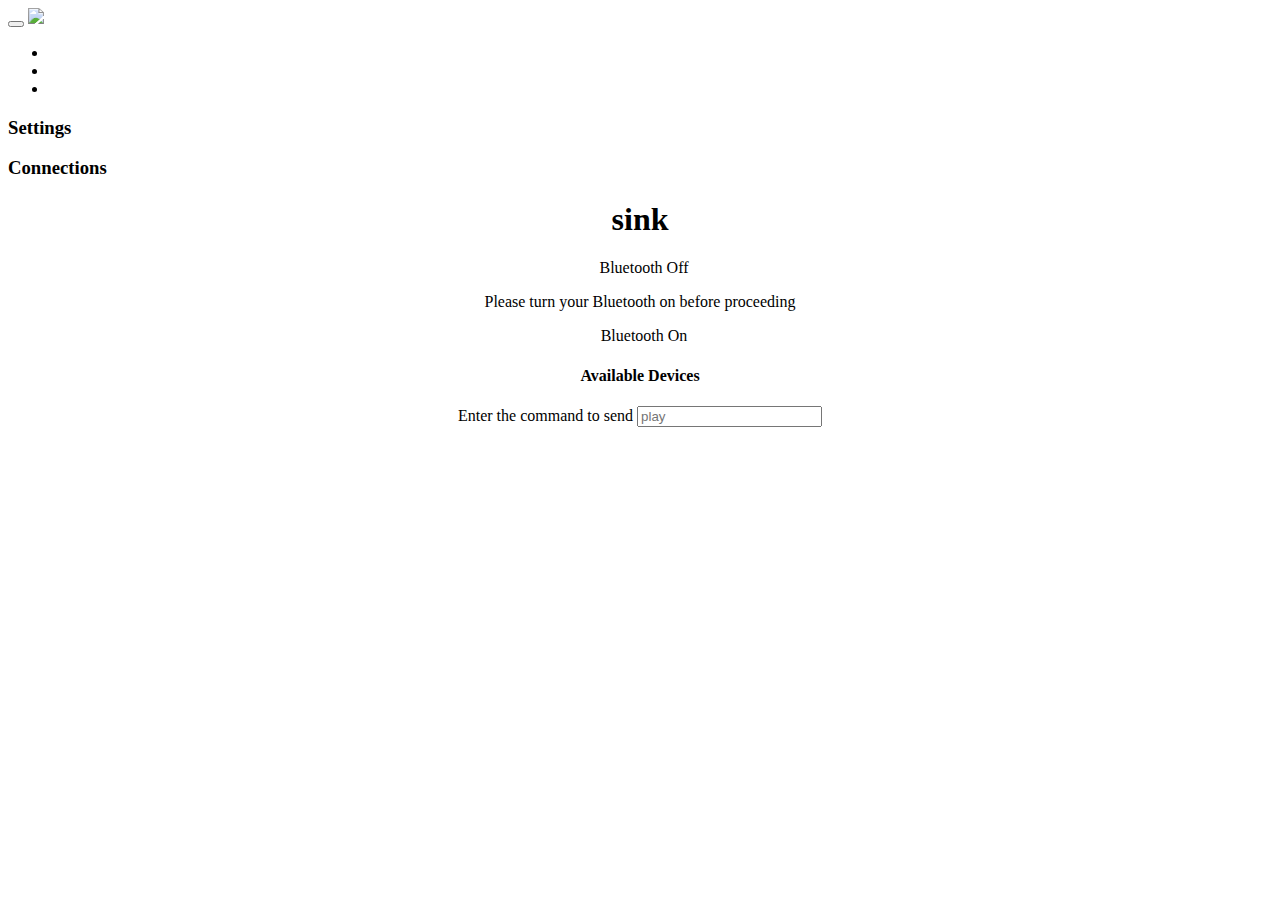
==== www/index.html @ 80459120 "Volume Rocking" ====
<!DOCTYPE html>
<html lang="en">
  <head>
    <meta charset="utf-8">
    <meta name="viewport" content="width=device-width, initial-scale=1">

    <!-- Bootstrap core CSS -->
    <link href="assets/css/bootstrap.min.css" rel="stylesheet">

    <!-- Custom styles for this template -->
    <link href="assets/css/style.css" rel="stylesheet">

  </head>
  <body>

    <div class="navbar navbar-default navbar-fixed-top" role="navigation">
        <button type="button" class="navbar-toggle collapsed" data-toggle="collapse" data-target=".navbar-collapse">
          <span class="icon-bar"></span>
          <span class="icon-bar"></span>
          <span class="icon-bar"></span>
        </button>
        <a class="navbar-brand" href="#">
          <img src="assets/img/bluetooth.png" width="80" />
        </a>  
    </div>

    <div class="layout-menu">
      <div class="nav">
        <ul class="unstyled">
          <li>          
            <i class="glyphicon glyphicon-cog" data-toggle="settings"></i>
          </li>        
          <li>          
            <i class="glyphicon glyphicon-link" data-toggle="connections"></i>
          </li> 
          <li>
            <i class="glyphicon glyphicon-off" onClick="navigator.app.exitApp();"></i>   
          </li>
        </ul>
      </div>

      <!-- Create the content divs -->
      <div class="content">
        <div data-content="settings">
          <h3>Settings</h3>
        </div>        
        <div data-content="connections">
          <h3>Connections</h3>
        </div> 
      </div>
    </div>
    
    <div class="layout-main row">
      <div align="center">

        <h1>sink</h1> 

        <div class="status-off">
          <span class="label label-danger">
            <i class="glyphicon glyphicon-remove"></i>            
          </span>
          &nbsp;&nbsp;Bluetooth Off
          <div>
            <p>Please turn your Bluetooth on before proceeding</p>
          </div>
        </div>    

        <div class="status-on">
          <div>
            <span class="label label-primary">
              <i class="glyphicon glyphicon-ok"></i>            
            </span>
            &nbsp;&nbsp;Bluetooth On
          </div> 

          <div>
            <h4>Available Devices</h4>
            <ul class="unstyled devices">          
            </ul>
          </div>           

          <div class="form-group container">
            <label>Enter the command to send</label>
            <input type="text" class="form-control" placeholder="play">
          </div>
        </div>         
    </div>

    <div class="exit">
      <i class="glyphicon glyphicon-off" onClick="navigator.app.exitApp();"></i>   
    </div>

    <!-- Bootstrap core JavaScript
    ================================================== -->
    <!-- Placed at the end of the document so the pages load faster -->
    <script src="assets/js/jquery.min.js"></script>
    <script src="assets/js/bootstrap.min.js"></script>    
    <script type="text/javascript" src="cordova.js"></script>
    <script type="text/javascript">

      $(document).on("deviceready", function(){

        // Open the menu     
        $(".navbar-toggle").on("touchstart click", function(event){
          event.preventDefault();
          $(".layout-menu").toggleClass("open");
          $(".layout-menu .content div").hide();
        });

        // Open the menu, on a link click    
        $(".layout-menu li i").on("touchstart click", function(event){
          
          event.preventDefault();
          $(".layout-menu .content div").hide();
          var toggle = $(this).data("toggle"); 

          console.log($(this).data());
          console.log(toggle);

          // Do the animations ads needed
          $(".layout-menu").parent('li').removeClass("active");          
          if (! $(".layout-menu").hasClass("open"))
          {
            $(".layout-menu").toggleClass("open");
          }

          // Toggle setting page to display
          if (toggle) {
            $("[data-content='" + toggle + "']").fadeIn();
          }
        });
      });
    </script>
    <script src="js/bluetooth.js"></script>
  </body>
</html>
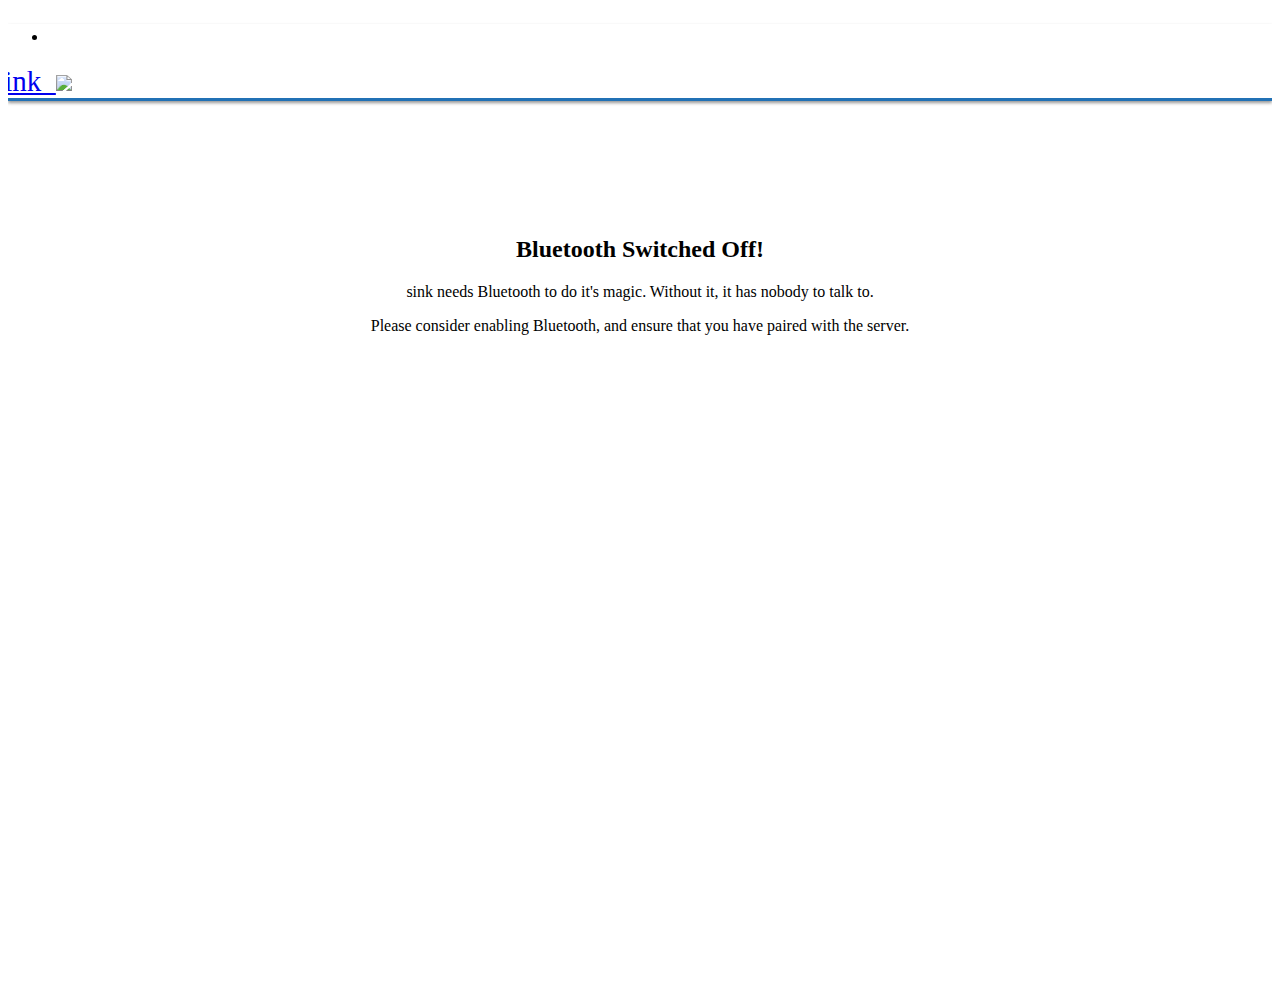
==== commit a3fbb628: "Getting some direction" ====
--- a/www/index.html
+++ b/www/index.html
@@ -9,128 +9,95 @@
 
     <!-- Custom styles for this template -->
     <link href="assets/css/style.css" rel="stylesheet">
+    <link href="assets/css/slide-btn.css" rel="stylesheet">
 
   </head>
   <body>
 
-    <div class="navbar navbar-default navbar-fixed-top" role="navigation">
-        <button type="button" class="navbar-toggle collapsed" data-toggle="collapse" data-target=".navbar-collapse">
-          <span class="icon-bar"></span>
-          <span class="icon-bar"></span>
-          <span class="icon-bar"></span>
-        </button>
-        <a class="navbar-brand" href="#">
-          <img src="assets/img/bluetooth.png" width="80" />
-        </a>  
-    </div>
-
-    <div class="layout-menu">
-      <div class="nav">
-        <ul class="unstyled">
-          <li>          
-            <i class="glyphicon glyphicon-cog" data-toggle="settings"></i>
-          </li>        
-          <li>          
-            <i class="glyphicon glyphicon-link" data-toggle="connections"></i>
-          </li> 
-          <li>
-            <i class="glyphicon glyphicon-off" onClick="navigator.app.exitApp();"></i>   
+    <!-- TOP NAVIGATION -->
+    <nav class="navbar navbar-default navbar-fixed-top transition" role="navigation">
+      <div class="container">
+        <ul class="pull-right nav navbar-nav">
+          <li class="btn btn-default">
+            <i class="glyphicon glyphicon-off" onClick="navigator.app.exitApp();"></i>
           </li>
         </ul>
+        <a class="navbar-brand pull-left" href="#">
+          sink&nbsp;&nbsp;<img src="assets/img/bluetooth.png" />
+        </a>
       </div>
+    </nav>
 
-      <!-- Create the content divs -->
-      <div class="content">
-        <div data-content="settings">
-          <h3>Settings</h3>
-        </div>        
-        <div data-content="connections">
-          <h3>Connections</h3>
-        </div> 
-      </div>
-    </div>
-    
+    <!-- THE CONTENT TO DISPLAY -->
     <div class="layout-main row">
-      <div align="center">
+      <div class="center">
 
-        <h1>sink</h1> 
+        <div class="message-centre alert alert-danger transition">
+          Connection to server lost, attempting to reconnect now
+        </div>
 
+        <!-- DISPLAY BLUETOOTH OFF MESSAGE -->
         <div class="status-off">
-          <span class="label label-danger">
-            <i class="glyphicon glyphicon-remove"></i>            
-          </span>
-          &nbsp;&nbsp;Bluetooth Off
+          <div class="info-icon">
+            <i class="glyphicon glyphicon-exclamation-sign"></i>
+          </div>
+          <h2>Bluetooth Switched Off!</h2>
           <div>
-            <p>Please turn your Bluetooth on before proceeding</p>
+            <p>sink needs Bluetooth to do it's magic. Without it, it has nobody to talk to.</p>
+            <p>Please consider enabling Bluetooth, and ensure that you have paired with the server.</p>
           </div>
-        </div>    
+        </div>
 
+        <!-- TO DISPLAY ON BLUETOOTH ON -->
         <div class="status-on">
           <div>
             <span class="label label-primary">
-              <i class="glyphicon glyphicon-ok"></i>            
+              <i class="glyphicon glyphicon-ok"></i>
             </span>
             &nbsp;&nbsp;Bluetooth On
-          </div> 
+          </div>
 
-          <div>
-            <h4>Available Devices</h4>
-            <ul class="unstyled devices">          
+          <!-- PAIRED DEVICE LISTING -->
+          <div class="devices">
+            <h4>Paired Devices Available</h4>
+            <ul class="unstyled devices">
             </ul>
-          </div>           
+          </div>
 
-          <div class="form-group container">
-            <label>Enter the command to send</label>
+          <!-- SLIDE BUTTON -->
+          <!-- <div class="slide-btn on" data-on="bth.connect" data-off="bth.disconnect">
+            <div class="slide"></div>
+          </div> -->
+
+          <!-- SWIPE AREA -->
+          <div class="well swipearea">Swipe Area</div>
+          <div class="well touchable pull-left"  data-action="left">
+            <i class="glyphicon glyphicon-backward"></i>
+          </div>
+          <div class="well touchable pull-right" data-action="right">
+            <i class="glyphicon glyphicon-forward"></i>
+          </div>
+          <div class="clearfix"></div>
+
+          <!-- INFO AREA -->
+          <!-- <div class="well infoarea">INFO</div>
+          <div class="form-group manual-command">
+            <label>Manually Send command</label>
             <input type="text" class="form-control" placeholder="play">
           </div>
-        </div>         
-    </div>
-
-    <div class="exit">
-      <i class="glyphicon glyphicon-off" onClick="navigator.app.exitApp();"></i>   
+        </div> -->
+      </div>
     </div>
 
     <!-- Bootstrap core JavaScript
     ================================================== -->
     <!-- Placed at the end of the document so the pages load faster -->
+    <script type="text/javascript" src="cordova.js"></script>
     <script src="assets/js/jquery.min.js"></script>
-    <script src="assets/js/bootstrap.min.js"></script>    
-    <script type="text/javascript" src="cordova.js"></script>
-    <script type="text/javascript">
-
-      $(document).on("deviceready", function(){
-
-        // Open the menu     
-        $(".navbar-toggle").on("touchstart click", function(event){
-          event.preventDefault();
-          $(".layout-menu").toggleClass("open");
-          $(".layout-menu .content div").hide();
-        });
-
-        // Open the menu, on a link click    
-        $(".layout-menu li i").on("touchstart click", function(event){
-          
-          event.preventDefault();
-          $(".layout-menu .content div").hide();
-          var toggle = $(this).data("toggle"); 
-
-          console.log($(this).data());
-          console.log(toggle);
-
-          // Do the animations ads needed
-          $(".layout-menu").parent('li').removeClass("active");          
-          if (! $(".layout-menu").hasClass("open"))
-          {
-            $(".layout-menu").toggleClass("open");
-          }
-
-          // Toggle setting page to display
-          if (toggle) {
-            $("[data-content='" + toggle + "']").fadeIn();
-          }
-        });
-      });
-    </script>
-    <script src="js/bluetooth.js"></script>
+    <script src="assets/js/jquery.touchSwipe.min.js"></script>
+    <script src="assets/js/bootstrap.min.js"></script>
+    <script src="assets/js/database.js"></script>
+    <script src="assets/js/slide-btn.js"></script>
+    <script src="assets/js/bluetooth.js"></script>
   </body>
 </html>--- a/www/assets/css/style.css
+++ b/www/assets/css/style.css
@@ -0,0 +1,233 @@
+html, body {
+  height: 100%;
+  overflow-x: hidden;
+  font-size: 16px;
+}
+ul.unstyled {
+  list-style: none;
+  padding: 0;
+  margin: 0;
+  line-height: 50px;
+}
+.navbar-inverse { background: #333; }
+.navbar-inverse,
+.navbar-default {
+  border-bottom: 3px solid #2171b5;
+  -webkit-box-shadow: 0 2px 3px 0 rgba(50, 50, 50, 0.50);
+-moz-box-shadow:    0 2px 3px 0 rgba(50, 50, 50, 0.50);
+box-shadow:         0 2px 3px 0 rgba(50, 50, 50, 0.50);
+}
+
+body.off .navbar-default {
+  border-color: maroon;
+  -webkit-box-shadow: 0 14px 30px -13px rgba(255, 54, 54, 0.8);
+  -moz-box-shadow:    0 14px 30px -13px rgba(255, 54, 54, 0.8);
+  box-shadow:         0 14px 30px -13px rgba(255, 54, 54, 0.8);
+}
+
+body.on .navbar-default {
+  border-color: #2171b5;
+-webkit-box-shadow: 0 14px 30px -13px rgba(33, 113, 181, 0.6);
+-moz-box-shadow:    0 14px 30px -13px rgba(33, 113, 181, 0.6);
+box-shadow:         0 14px 30px -13px rgba(33, 113, 181, 0.6);
+}
+
+.glyphicon-off { color: #2171b5; }
+.label {
+  height: 40px;
+  -webkit-border-radius: 10px;
+-moz-border-radius: 10px;
+border-radius: 10px;
+}
+.navbar-brand { margin-left: -15px; font-size: 29px; }
+.navbar-brand img { width:60px; }
+.navbar-nav { margin-right: -5px; }
+.navbar-nav i { font-size: 17px; line-height: 25px; }
+/* BOOTSTRAP OVERRIDES */
+
+.layout-main,
+.layout-menu {
+  padding: 0;
+  margin: 0;
+  padding-top: 65px;
+  display: block;
+  height: 100%;
+  right: 0;
+  width: 100%;
+  position: absolute;
+  -webkit-box-sizing: border-box;
+  -moz-box-sizing: border-box;
+  box-sizing: border-box;
+}
+.layout-main {
+  display: block;
+  background: icewhite;
+}
+
+.layout-menu.open { height: 300px; width: 100%; }
+.layout-menu {
+  -webkit-transition: all 200ms ease-in-out;
+  -moz-transition: all 200ms ease-in-out;
+  -ms-transition: all 200ms ease-in-out;
+  -o-transition: all 200ms ease-in-out;
+  transition: all 200ms ease-in-out;
+  -webkit-box-shadow: 1px 0 6px 0 rgba(50, 50, 50, 0.5);
+  -moz-box-shadow:    1px 0 6px 0 rgba(50, 50, 50, 0.5);
+  box-shadow:         1px 0 6px 0 rgba(50, 50, 50, 0.5);
+  height: 0;
+  overflow: hidden;
+  text-align: left;
+  background: #f4f4f4;
+  z-index: 100;
+}
+
+.layout-menu .content,
+.layout-menu .nav {
+  position: absolute;
+  display: block;
+  height: 100%;
+}
+.layout-menu .nav {
+  text-align: center;
+  border-right: 1px solid #eaeaea;
+  z-index: 100;
+}
+.layout-menu .content {
+  width: 100%;
+  padding-left: 60px;
+}
+.layout-menu ul {
+  list-style: none;
+  margin: 0;
+  padding: 0;
+}
+.layout-menu ul li {
+  font-size: 20px;
+  width: 50px;
+  height: 45px;
+  overflow: hidden;
+  line-height: 50px;
+  border-top: 1px solid #eaeaea;
+}
+.layout-menu ul li a i {
+  text-align: center;
+  width: 50px;
+  margin-right: 5px;
+}
+.exit {
+  position: fixed;
+  bottom: 10px;
+  right: 10px;
+  z-index: 10000;
+  font-size: 30px;
+}
+
+ul.devices {
+  margin: 20px 0;
+}
+.devices li {
+  -webkit-border-radius: 6px;
+  -moz-border-radius: 6px;
+  border-radius: 6px;
+  border: 1px solid #CCC;
+  background: #eaeaea;
+  margin: 4px 10px;
+}
+.manual-command {
+  color: white;
+  text-align: center;
+  position: fixed;
+  bottom: 0;
+  background: #2171b5;
+  padding: 10px;
+  margin: 0;
+  width:100%;
+  -webkit-box-shadow: inset -4px 21px 5px -19px rgba(0,0,0,0.75);
+  -moz-box-shadow: inset -4px 21px 5px -19px rgba(0,0,0,0.75);
+  box-shadow: inset -4px 21px 5px -19px rgba(0,0,0,0.75);
+}
+
+
+.status-off {
+  padding: 10px;
+  text-align: center;
+  /*display: none;*/
+}
+.status-on,
+.message-centre {
+  display: none;
+}
+
+
+.swipearea {
+  height: 200px;
+  color: #AAA;
+  text-align: center;
+  line-height: 160px;
+  font-size: 22px;
+}
+.touchable {
+  position: relative;
+  height: 200px;
+  background: #555;
+  right: 0;
+  width: 40px;
+  top: -220px;
+  line-height: 160px;
+  color: #777;
+  font-size: 22px;
+  margin-bottom: -200px;
+}
+.touchable i {
+  line-height: 190px;
+  margin: -15px;
+  padding: 0;
+  width: 30px;
+  text-align: center;
+}
+
+.message-centre {
+  position: relative;
+  border-color: #ad1616;
+  background: #c91818;
+  color: white;
+  top: -16px;
+  margin: 0 10px;
+  padding-top: 11px;
+  height: 60px;
+  margin-bottom: -60px;
+  z-index: 1;
+background-image: -webkit-linear-gradient(45deg,rgba(255,255,255,.15) 25%,transparent 25%,transparent 50%,rgba(255,255,255,.15) 50%,rgba(255,255,255,.15) 75%,transparent 75%,transparent);
+background-image: -o-linear-gradient(45deg,rgba(255,255,255,.15) 25%,transparent 25%,transparent 50%,rgba(255,255,255,.15) 50%,rgba(255,255,255,.15) 75%,transparent 75%,transparent);
+background-image: linear-gradient(45deg,rgba(255,255,255,.15) 25%,transparent 25%,transparent 50%,rgba(255,255,255,.15) 50%,rgba(255,255,255,.15) 75%,transparent 75%,transparent);
+-webkit-background-size: 10px 10px;
+background-size: 10px 10px;
+-webkit-box-shadow: 0 1px 3px 0 rgba(50, 50, 50, 0.50);
+-moz-box-shadow:    0 1px 3px 0 rgba(50, 50, 50, 0.50);
+box-shadow:         0 1px 3px 0 rgba(50, 50, 50, 0.50);
+}
+
+.infoarea {
+  color: white;
+  font-family: monospace;
+  background: #333;
+  height: 200px;
+  overflow-y: scroll;
+  text-align: left;
+}
+
+.info-icon {
+  color: #333;
+  color: maroon;
+  font-size: 100px;
+  line-height: 80px;
+  padding: 20px;
+}
+
+.transition {
+  -webkit-transition: all 500ms ease-in-out;
+  -moz-transition: all 500ms ease-in-out;
+  -ms-transition: all 500ms ease-in-out;
+  -o-transition: all 500ms ease-in-out;
+  transition: all 500ms ease-in-out;
+}--- a/www/assets/css/slide-btn.css
+++ b/www/assets/css/slide-btn.css
@@ -0,0 +1,90 @@
+/* CREATING SOME AWESOME SLIDE BUTTONS */
+.slide-btn {
+  height: 30px;
+  width: 70px;
+  -webkit-border-radius: 15px;
+  -moz-border-radius: 15px;
+  border-radius: 15px;
+  line-height: 30px;
+  -webkit-box-shadow:inset 2px 2px 3px -1px #333;
+  box-shadow:inset 2px 2px 3px -1px #333;
+  padding: 2px;
+  box-sizing: border-box;
+  overflow: hidden;
+  -webkit-transition: all 50ms ease-out;
+  -moz-transition: all 50ms ease-out;
+  -ms-transition: all 50ms ease-out;
+  -o-transition: all 50ms ease-out;
+  transition: all 50ms ease-out;
+  background: #AAA;
+  margin: 10px;
+  border: 1px solid #CCC;
+}
+
+.slide-btn .slide {
+  background: white;
+  box-sizing: border-box;
+  display: inline-block;
+  width: 24px;
+  height: 24px;
+  content: " ";
+  -webkit-border-radius: 15px;
+  -moz-border-radius: 15px;
+  border-radius: 15px;
+  border: 1px solid #215a60;
+  -webkit-box-shadow: 1px 1px 3px 0px #333;
+  box-shadow: 1px 1px 3px 0px #333;
+  background-image:
+    radial-gradient(
+      circle closest-side,
+      white,
+      #e8e8e8
+    );
+}
+
+/* DEFAULT COLORS */
+.slide-btn.off,
+.slide-btn.on {
+  background: #AAA;
+  border: 1px solid #333;
+}
+/* WHICH BUTTON IS WHICH SIDE */
+.slide-btn.off {
+  text-align: right;
+  background: #235b89;
+  -webkit-box-shadow:inset 2px 2px 4px -1px #000;
+  box-shadow:inset 2px 2px 4px -1px #000;
+}
+.slide-btn.on {
+  text-align: left;
+  background: #2171b5;
+}
+
+
+/* OFF STATE */
+.slide-btn.off .slide { border-color: #707070; }
+.slide-btn.off .slide:before {
+  content: "OFF";
+  font-size: 13px;
+  display: inline-block;
+  text-shadow: 1px 1px 2px #000;
+  height: 24px;
+  position: relative;
+  top: -4px;
+  left: -33px;
+  color: #AAA;
+}
+
+/* ON STATE */
+.slide-btn.on .slide { border-color: #215a60; }
+.slide-btn.on .slide:before {
+  content: "ON";
+  font-size: 13px;
+  display: inline-block;
+  text-shadow: 1px 1px 2px #000; /*#46f2d8*/
+  height: 24px;
+  position: relative;
+  top: -4px;
+  left: 33px;
+  color: #FFF;
+}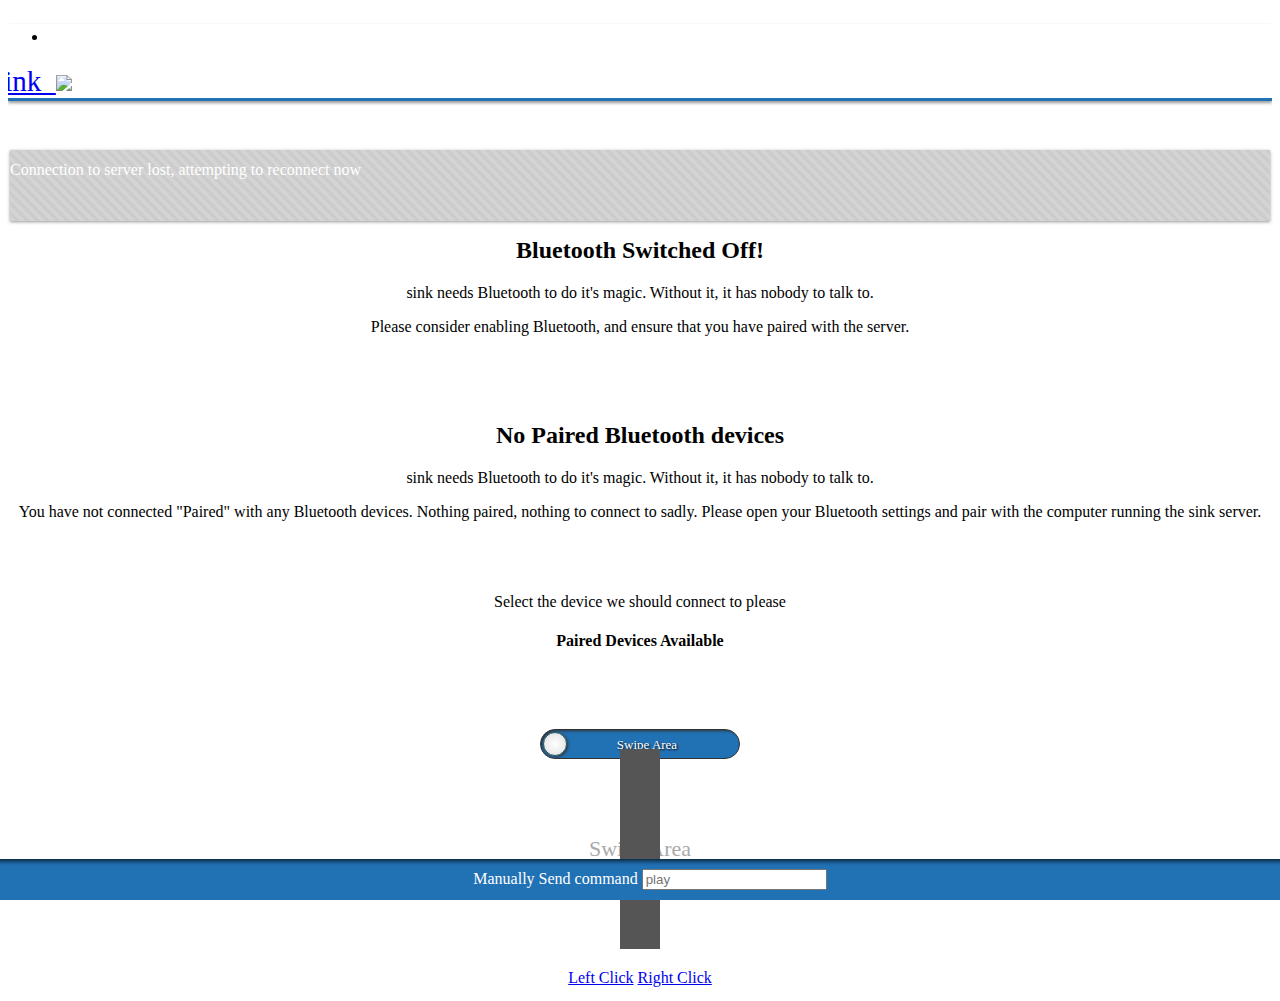
==== commit 09f00eb8: "Adding Dragging JS" ====
--- a/www/index.html
+++ b/www/index.html
@@ -36,6 +36,7 @@
           Connection to server lost, attempting to reconnect now
         </div>
 
+
         <!-- DISPLAY BLUETOOTH OFF MESSAGE -->
         <div class="status-off">
           <div class="info-icon">
@@ -48,45 +49,88 @@
           </div>
         </div>
 
+
+
+        <!-- DISPLAY BLUETOOTH NO DEVICE -->
+        <div class="no-devices">
+          <div class="info-icon">
+            <i class="glyphicon glyphicon-exclamation-sign"></i>
+          </div>
+          <h2>No Paired Bluetooth devices</h2>
+          <div>
+            <p>sink needs Bluetooth to do it's magic. Without it, it has nobody to talk to.</p>
+            <p>You have not connected "Paired" with any Bluetooth devices. Nothing paired, nothing to connect to sadly. Please open your Bluetooth settings and pair with the computer running the sink server.</p>
+          </div>
+        </div>
+
+
+
         <!-- TO DISPLAY ON BLUETOOTH ON -->
-        <div class="status-on">
-          <div>
-            <span class="label label-primary">
-              <i class="glyphicon glyphicon-ok"></i>
-            </span>
-            &nbsp;&nbsp;Bluetooth On
+        <div class="status-on" align="center">
+
+          <!-- SLIDE BUTTON -->
+          <!-- <div class="slide-btn on" data-on="bth.connect" data-off="bth.disconnect">
+            <div class="slide"></div>
+          </div> -->
+
+          <div class="info-icon on">
+            <i class="glyphicon glyphicon-link"></i>
           </div>
 
+          <p>Select the device we should connect to please</p>
           <!-- PAIRED DEVICE LISTING -->
           <div class="devices">
             <h4>Paired Devices Available</h4>
             <ul class="unstyled devices">
             </ul>
           </div>
+        </div>
+
+
+
+        <!-- TO DISPLAY ON BLUETOOTH ON -->
+        <div class="connected" align="center">
 
           <!-- SLIDE BUTTON -->
-          <!-- <div class="slide-btn on" data-on="bth.connect" data-off="bth.disconnect">
-            <div class="slide"></div>
-          </div> -->
+
+          <div class="info-icon on">
+            <i class="glyphicon glyphicon-ok-sign"></i>
+          </div>
+          <br />
 
           <!-- SWIPE AREA -->
+          <div
+            class="slide-btn on"
+            style="width: 200px;"
+            data-on="$('.swipearea').show();$('.mousearea').hide();$('.mouse-btn').hide();"
+            data-off="$('.swipearea').hide();$('.mousearea').show();$('.mouse-btn').show();"
+            >
+            <div class="slide" data-on-label="Swipe Area" data-off-label="Mouse Area"></div>
+          </div>
+          <div class="clearfix"></div>
+
           <div class="well swipearea">Swipe Area</div>
+          <div class="well mousearea" data-type="drag-area" style="display:none;">Mouse Area</div>
+
           <div class="well touchable pull-left"  data-action="left">
             <i class="glyphicon glyphicon-backward"></i>
           </div>
           <div class="well touchable pull-right" data-action="right">
             <i class="glyphicon glyphicon-forward"></i>
           </div>
+
+          <div class="btn-group mouse-btn">
+            <a href="#" onClick="bth.action('click');" class="btn btn-lg btn-primary">Left Click</a>
+            <a href="#" onClick="bth.action('rclick');" class="btn btn-lg btn-default">Right Click</a>
+          </div>
           <div class="clearfix"></div>
 
           <!-- INFO AREA -->
-          <!-- <div class="well infoarea">INFO</div>
           <div class="form-group manual-command">
             <label>Manually Send command</label>
             <input type="text" class="form-control" placeholder="play">
           </div>
-        </div> -->
-      </div>
+        </div>
     </div>
 
     <!-- Bootstrap core JavaScript
@@ -98,6 +142,7 @@
     <script src="assets/js/bootstrap.min.js"></script>
     <script src="assets/js/database.js"></script>
     <script src="assets/js/slide-btn.js"></script>
+    <script src="assets/js/dragon.js"></script>
     <script src="assets/js/bluetooth.js"></script>
   </body>
 </html>--- a/www/assets/css/style.css
+++ b/www/assets/css/style.css
@@ -122,9 +122,7 @@
   font-size: 30px;
 }
 
-ul.devices {
-  margin: 20px 0;
-}
+ul.devices { margin: 20px 0; }
 .devices li {
   -webkit-border-radius: 6px;
   -moz-border-radius: 6px;
@@ -148,18 +146,22 @@
 }
 
 
-.status-off {
+.status-off,
+.no-devices {
   padding: 10px;
   text-align: center;
   /*display: none;*/
 }
 .status-on,
-.message-centre {
-  display: none;
-}
-
-
-.swipearea {
+.message-centre,
+.no-devices,
+.connected {
+  /*display: none;*/
+}
+
+
+.swipearea,
+.mousearea {
   height: 200px;
   color: #AAA;
   text-align: center;
@@ -188,8 +190,8 @@
 
 .message-centre {
   position: relative;
-  border-color: #ad1616;
-  background: #c91818;
+  border-color: #333;
+  background: #CCC;
   color: white;
   top: -16px;
   margin: 0 10px;
@@ -207,6 +209,15 @@
 box-shadow:         0 1px 3px 0 rgba(50, 50, 50, 0.50);
 }
 
+.message-centre.error {
+  border-color: #ad1616;
+  background: #c91818;
+}
+.message-centre.info {
+  border-color: #2171b5;
+  background: #2171b5;
+}
+
 .infoarea {
   color: white;
   font-family: monospace;
@@ -219,10 +230,11 @@
 .info-icon {
   color: #333;
   color: maroon;
-  font-size: 100px;
-  line-height: 80px;
-  padding: 20px;
-}
+  font-size: 60px;
+  line-height: 40px;
+  padding: 15px;
+}
+.info-icon.on { color: #2171b5; }
 
 .transition {
   -webkit-transition: all 500ms ease-in-out;
--- a/www/assets/css/slide-btn.css
+++ b/www/assets/css/slide-btn.css
@@ -11,11 +11,11 @@
   padding: 2px;
   box-sizing: border-box;
   overflow: hidden;
-  -webkit-transition: all 50ms ease-out;
-  -moz-transition: all 50ms ease-out;
-  -ms-transition: all 50ms ease-out;
-  -o-transition: all 50ms ease-out;
-  transition: all 50ms ease-out;
+  -webkit-transition: all 333ms ease-out;
+  -moz-transition: all 333ms ease-out;
+  -ms-transition: all 333ms ease-out;
+  -o-transition: all 333ms ease-out;
+  transition: all 333ms ease-out;
   background: #AAA;
   margin: 10px;
   border: 1px solid #CCC;
@@ -64,21 +64,23 @@
 /* OFF STATE */
 .slide-btn.off .slide { border-color: #707070; }
 .slide-btn.off .slide:before {
-  content: "OFF";
+  content: attr(data-off-label);
   font-size: 13px;
   display: inline-block;
   text-shadow: 1px 1px 2px #000;
   height: 24px;
   position: relative;
   top: -4px;
-  left: -33px;
+  left: -150px;
   color: #AAA;
+  width: 140px;
+  text-align: center;
 }
 
 /* ON STATE */
 .slide-btn.on .slide { border-color: #215a60; }
 .slide-btn.on .slide:before {
-  content: "ON";
+  content: attr(data-on-label);
   font-size: 13px;
   display: inline-block;
   text-shadow: 1px 1px 2px #000; /*#46f2d8*/
@@ -87,4 +89,6 @@
   top: -4px;
   left: 33px;
   color: #FFF;
+  text-align: center;
+  width: 140px;
 }